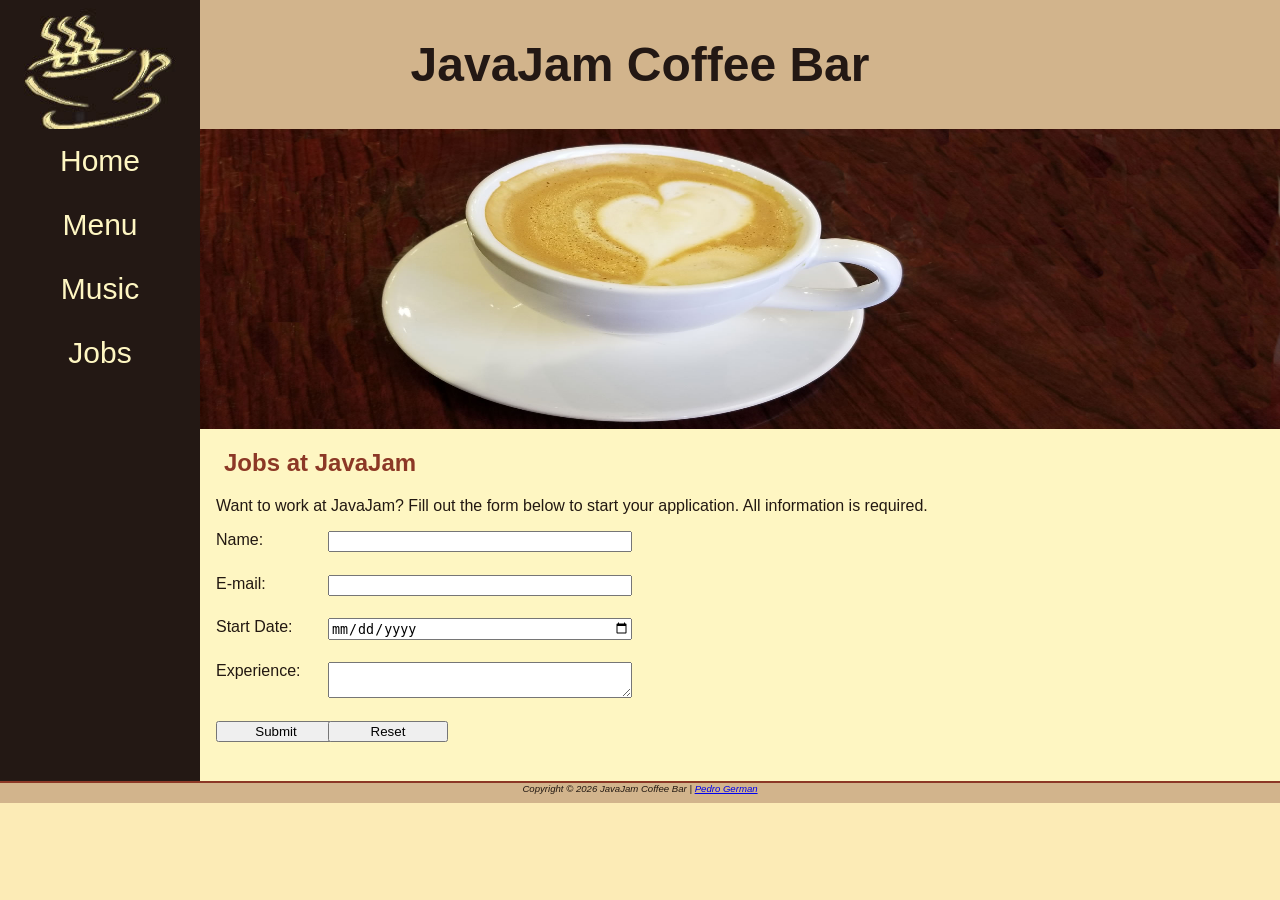
==== jobs.html @ 61bfb6d9 "ch 8 & 9" ====
<!DOCTYPE html>

<html lang="en">
	<head>
		<title>JavaJam Coffee Bar | Jobs</title>
		<meta charset="utf-8">
		<meta name="viewport" content="width=device-width, initial-scale=1.0">
		<link href="styles/style.css" rel="stylesheet">
	</head>
	
	<body>
	<div id="wrapper">
		<header>
			<h1><a href="index.html">JavaJam Coffee Bar</a></h1>
		</header>
		<nav>
			<ul>
			<!-- This is a comment -->
				<li><a href="index.html">Home</a></li>
				<li><a href="menu.html">Menu</a></li>
				<li><a href="music.html">Music</a></li>
				<li><a href="jobs.html">Jobs</a></li>
			</ul>
		</nav>
		
		<main>
			<div id="herojobs">
			</div>
			
			<h2>Jobs at JavaJam</h2>
			<p>Want to work at JavaJam? Fill out the form below to start your application. All information is required.</p>
			
			<!-- Job Application Form -->
			<form method="post" action="https://webdevbasics.nets/scripts/javajam8.php">
			<label for="myName">Name: </label>
			<input type="text" id="myName" name="myName" required>
			
			<label for="myEmail">E-mail: </label>
			<input type="email" id="myEmail" name="myEmail" required>
			
			<label for="myStart">Start Date: </label>
			<input type="date" id="myStart" name="myStart" required>
			
			<label for="myExperience">Experience: </label>
			<textarea name="myExperience" id="myExperience" rows="2" cols="20" required></textarea>
			<input type="submit" value="Submit">
			<input type="reset" value="Reset">
			</form>
		</main>
	<footer>
		Copyright &copy; 2026 JavaJam Coffee Bar | 
		<a href="mailto:pgerman@amarillocollege.com">Pedro German</a>
	</footer>
	</div>
	</body>
	


</html>
---- styles/style.css ----
/*Box-sizing for all elements*/
* {
	box-sizing: border-box;
}

/*Styles for the body*/
body {
	background-color: #FCEBB6;
	color: #221811;
	font-family: Tahoma, Arial, sans-serif;
	margin: 0;
}
/*styles for the wrapper*/
#wrapper { 
	background-color: #231814;
	padding: 0;
}
/*styles for the header*/
header {
	background-color: #D2B48C;
	color: #231814;
	padding-top: 5px;
	padding-bottom: 5px;
	background-image: url(../img/cup.jpg);
	background-repeat: no-repeat;
	padding-left: 105px;
} 
header a {text-decoration: none;}
header a:link {color: #231814;}
header a:visited {color: #231814;}
header a:hover {color: #FEF6C2;}

/* Styles for the headers*/


/*styles for headings*/
h1 { font-size: 2em; }
h2 { color: #8C3826; } 
h3, dt {color: #8C3826; }
h4 {
	background-color: #D2B48C;
	font-size: 1.2em;
	padding-left: .5em;
	padding-bottom: 0;
	text-transform: uppercase;
	border-bottom: 1px solid #221811;
	clear: left;
}
/*styles for the nav*/
nav {
	text-align: center;
	font-size: 1.5em
}
nav a { text-decoration: none; }

/*Psuedo class for nav links*/
nav a:link {
	color: #FeF6C2;
}

nav a:visited {
	color: #D2B48C;
}

nav a:hover {
	color: #CC9933;
}

nav ul {
	display: flex;
	flex-direction: column;
	font-size: 1.25em;
	list-style-type: none;
	margin: 0;
	padding: 0;
}
nav li {
	border-bottom: 1px solid #FEF6C2;
	padding: .5em 1em;
	width: 100%;
}
/* Styles for the main*/

main {
	background-color: #FEF6C2;
	display: block;
	padding: 0 0 2em 0;
}
h2, h3, h4, p, div, ul, dl {
	padding-left: 1em;
	padding-right: 1em;
}
main ul {
	padding-left: 2em;
}
/*Styles for details*/
.details {
	padding-left: 20%;
	padding-right: 20%;
	overflow: auto;
}
/*Styles for images*/
img {
	padding-left: 10px;
	padding-right: 10px;
}
/*Styles for home hero*/
#homehero {
	height: 300px;
	background-image: url(../img/road.jpg);
	background-repeat: no-repeat;
	background-size: 100% 100%;
}
#heromugs {
	background-image: url(../img/threemugs.jpg);
	height: 300px;
	background-size: 100% 100%;
	background-repeat: no-repeat;
}

#heroguitar {
	background-image: url(../img/guitar.jpg);
	height: 300px;
	background-size: 100% 100%;
	background-repeat: no-repeat;
}
#herojobs {
	background-image: url(../img/herojobs.jpg);
	height: 300px;
	background-size: 100% 100%;
	background-repeat: no-repeat;
}
/*Styles for mobile*/
#mobile {
	display: inline;
}
/* Styles for Desktop*/
#desktop {
	display: none;
}
/*styles for the footer*/
footer {
	background-color: #D2B48C;
	font-size: .60em;
	font-style: italic;
	text-align: center;
	padding-bottom: 1em;
	border-top: 2px solid #8C3826;
}
table {
	margin: auto;
	width: 90%;
	border-spacing: 0;
}
th, td {
	padding: 10px;
}
tr:nth-of-type(odd) {
	background-color: #D2B48E;
}
form {
	display: flex;
	flex-direction: column;
	padding-left: 1em;
	width: 80%;
}
input, textarea {
	margin-bottom: .5em;
}
/*Media Query for Dekstop*/
@media (min-width: 600px) {
	header {
		padding-left: 0;
		text-align: center;
	}
	h1 {
		font-size: 3em;
	}
	nav ul {
		flex-flow: row nowrap; 
		justify-content: space-around;
	}
	nav li {
		border-bottom: none;
	}
	#homehero {
		background-image: url(../img/hero.jpg); 
		height: 50vh; 
	}
	#heromugs {
		background-image: url(../img/heromugs.jpg); 
	}
	#heroguitar {
		background-image: url(../img/heroguitar.jpg); 
	}
	#flow {
		display: flex;
		flex-direction: row;
	}
	#mobile {
		display: none;
	}
	#desktop {
		display: inline;
	}
	.details {
		display: flex;
		flex-direction: row;
	}
	h4 {
		margin-left: 10%;
		margin-right: 10%;
	}
	form {
		width: 40%;
		display: grid;
		grid-gap: 1em;
		gap: 1em;
		grid-template-columns: 6em 1fr;
	}
	form div {
		grid-column: 2 / 3;
		display: flex;
		gap: 1em; /* This creates space between the two buttons */
	}
	input[type="submit"], input[type="reset"] {
		width: 9em;
	}
	#herojobs {
		background-image: url(../img/herojobs.jpg);
	}
}
		
/* Media Query for large Screens*/
@media (min-width: 1024px) {
	@supports (display: grid) {
		header {
			grid-area: header;
		}
		nav {
			grid-area: nav;
		}
		main {
			grid-area: main;
		}
		footer {
			grid-area: footer;
		}
		#wrapper {
			display: grid;
			grid-template:
			"header header"
			"nav    main" 
			"footer footer"
			/ 200px;
		}
		nav ul {
			flex-direction: column;
		}
		header {
			background-image: url(../img/coffeelogo.jpg); 
		}
	}
}
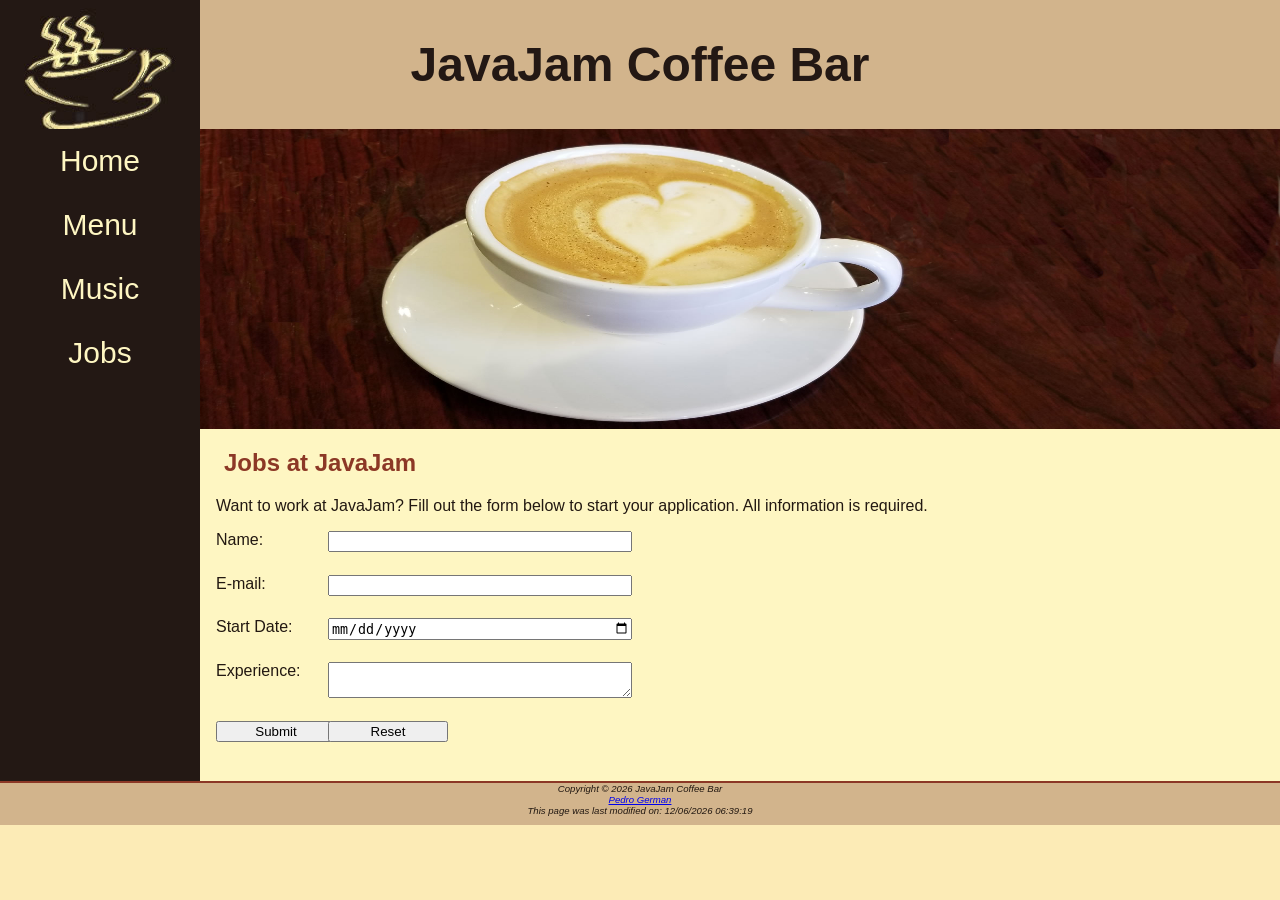
==== commit 133b6f58: "Add files via upload" ====
--- a/jobs.html
+++ b/jobs.html
@@ -48,8 +48,13 @@
 			</form>
 		</main>
 	<footer>
-		Copyright &copy; 2026 JavaJam Coffee Bar | 
-		<a href="mailto:pgerman@amarillocollege.com">Pedro German</a>
+	Copyright &copy; 2026 JavaJam Coffee Bar<br>
+	<a href="mailto:pgerman@amarillocollege.com">Pedro German</a>
+	<div>
+	<script>
+	document.write("This page was last modified on: " + document.lastModified)
+	</script>
+	</div>
 	</footer>
 	</div>
 	</body>
--- a/styles/style.css
+++ b/styles/style.css
@@ -167,6 +167,9 @@
 input, textarea {
 	margin-bottom: .5em;
 }
+audio { display: block;
+		margin-top: 1em;
+}
 /*Media Query for Dekstop*/
 @media (min-width: 600px) {
 	header {
@@ -223,7 +226,14 @@
 		display: flex;
 		gap: 1em; /* This creates space between the two buttons */
 	}
-	input[type="submit"], input[type="reset"] {
+	.form-buttons {
+		grid-column: 2 / 3; /* Places the group in the right column */
+		display: flex;      /* Aligns buttons horizontally */
+		gap: 20px;          /* Adjust this value to increase/decrease space */
+	}
+
+	input[type="submit"], 
+	input[type="reset"] {
 		width: 9em;
 	}
 	#herojobs {
